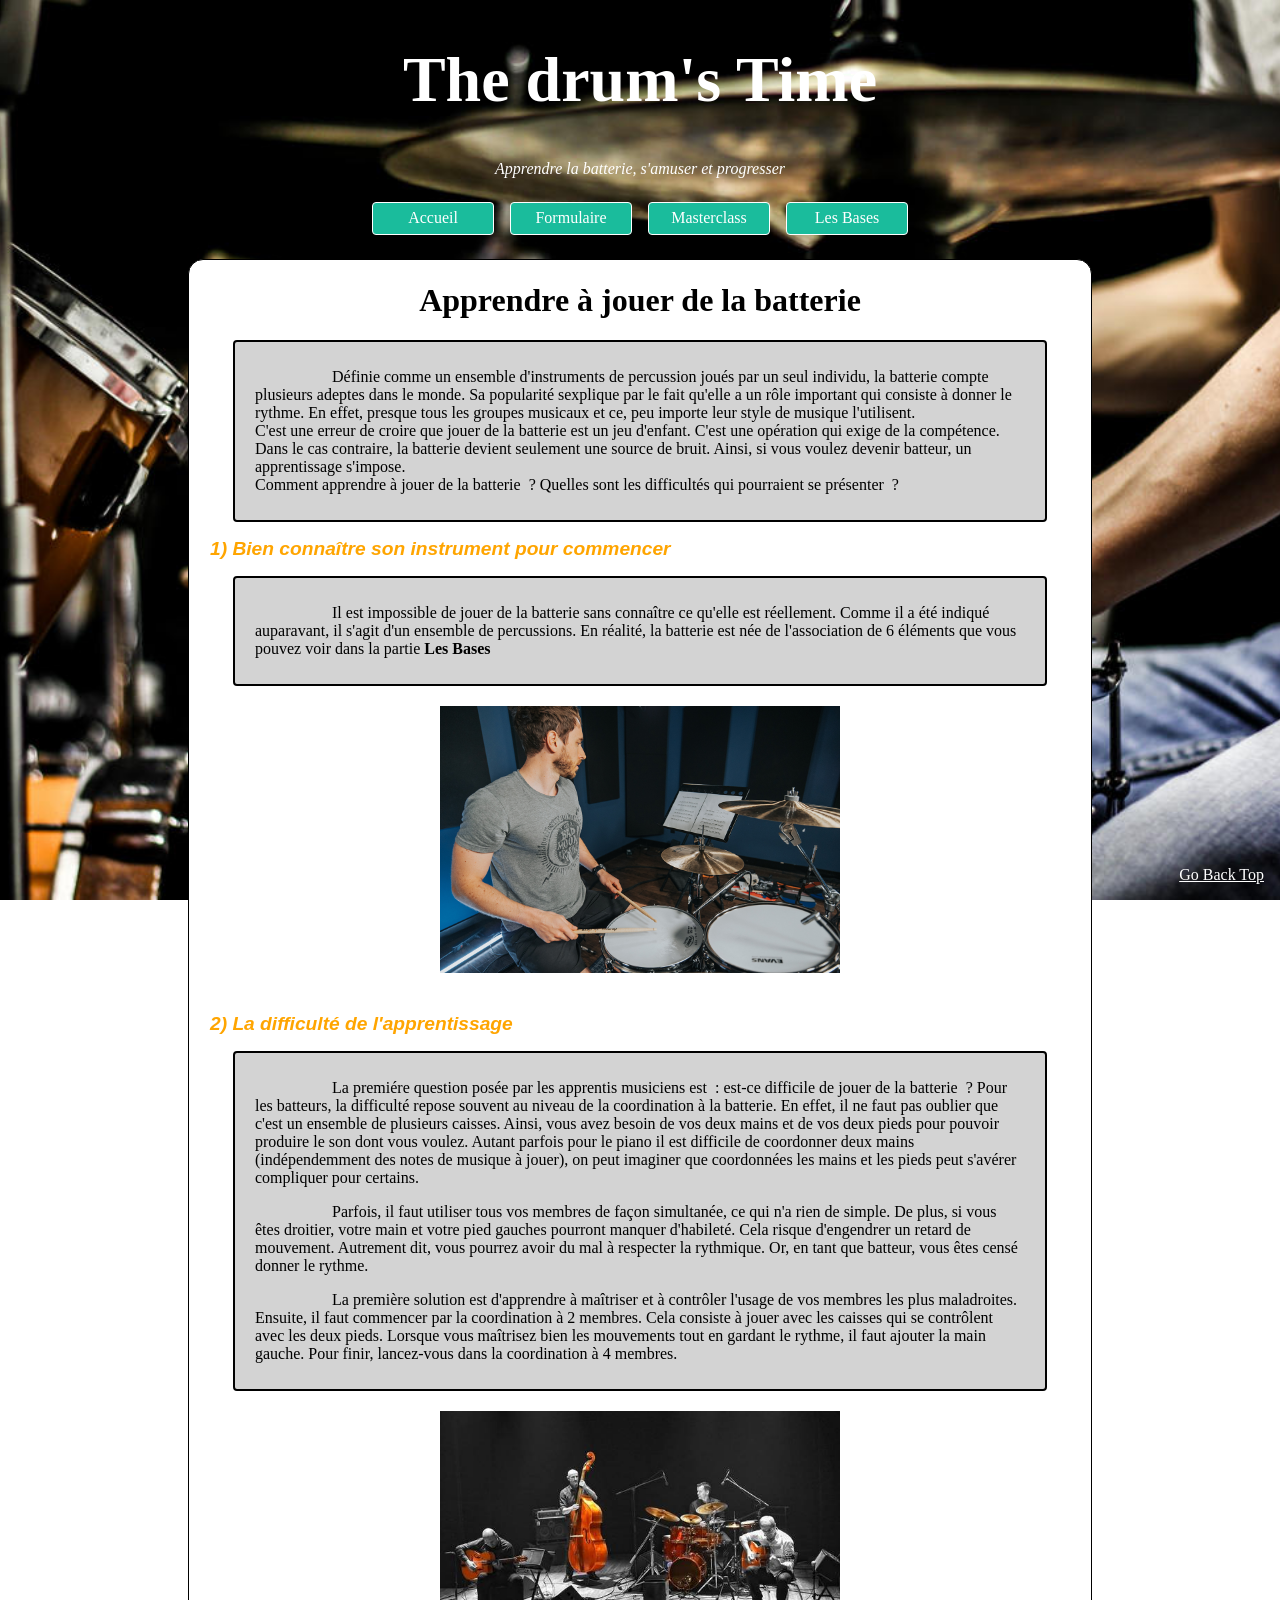
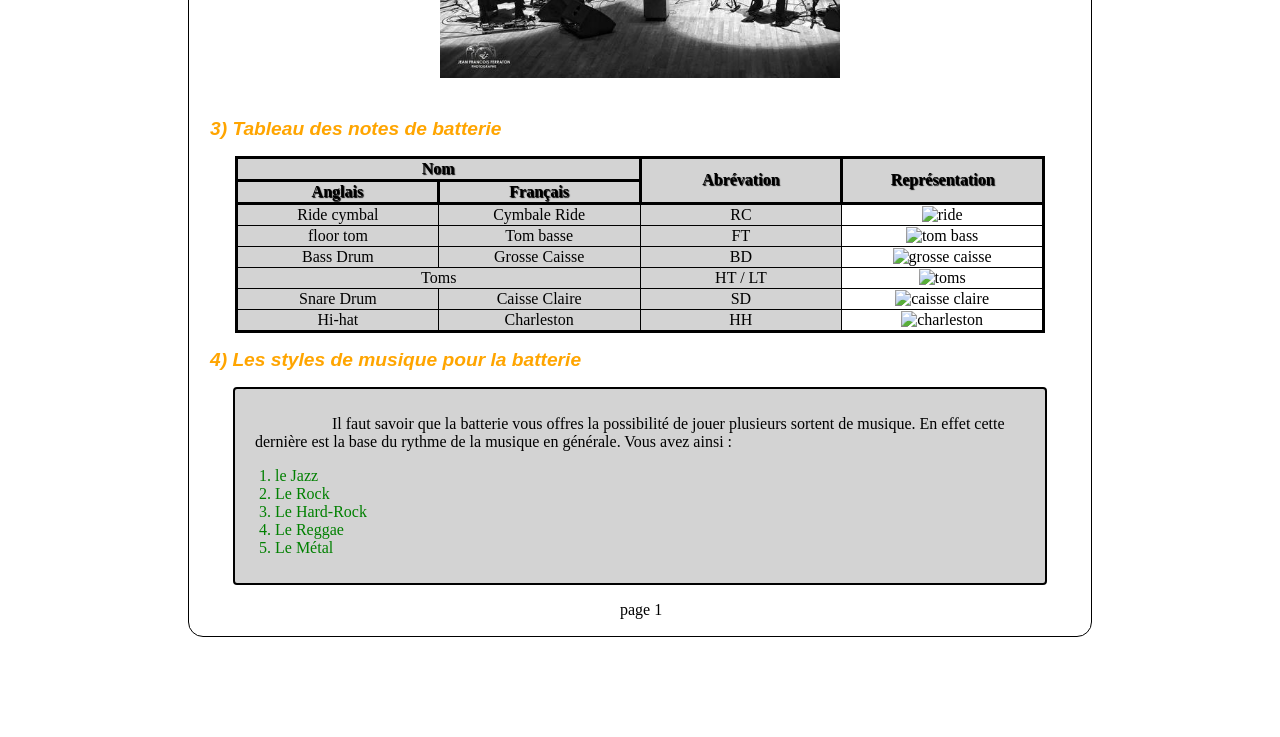
==== index.html @ feb8af3f "Update and rename accueil.html to index.html" ====
<!DOCTYPE html>
<html lang="fr">
	<head>
		<meta charset="utf-8" />
		<title>The_drum's_Time</title>
		<link rel="shortcut icon" href="images/logo.ico" />
		<link rel="stylesheet"  href="css/style.css" type="text/css" media="screen" />
	</head>

	<body>
		<header>
			<div class="h"> <h1> The drum's Time</h1> </div>
			<i>Apprendre la batterie, s'amuser et progresser</i>
		</header>
		
		<nav>
			<ul class="menu">
				<li><a href="index.html">Accueil</a></li>
				<li><a href="formulaire.html">Formulaire </a></li>
				<li><a href="masterclass.html">Masterclass</a></li>
				<li><a href="bases.html">Les Bases</a></li>
				
			</ul>
		</nav>

		<main>
			<h1>Apprendre &agrave; jouer de la batterie</h1> 
			
				<div class="cadre">
					<p>
						D&eacute;finie comme un ensemble d'instruments de percussion jou&eacute;s par un seul individu, la batterie compte plusieurs adeptes dans le monde. Sa popularit&eacute; sexplique par le fait qu'elle a un rôle important qui consiste &agrave; donner le rythme. En effet, presque tous les groupes musicaux et ce, peu importe leur style de musique l'utilisent. <br />
						C'est une erreur de croire que jouer de la batterie est un jeu d'enfant. C'est une op&eacute;ration qui exige de la comp&eacute;tence. Dans le cas contraire, la batterie devient seulement une source de bruit. Ainsi, si vous voulez devenir batteur, un apprentissage s'impose. <br/>
						Comment apprendre &agrave; jouer de la batterie &nbsp;? Quelles sont les difficult&eacute;s qui pourraient se pr&eacute;senter &nbsp;?
					</p> 
				</div>
			
				<h2>1) Bien conna&icirc;tre son instrument pour commencer </h2>
					<div class="cadre">
						<p> 
							Il est impossible de jouer de la batterie sans conna&icirc;tre ce qu'elle est r&eacute;ellement. Comme il a &eacute;t&eacute; indiqu&eacute; auparavant, il s'agit d'un ensemble de percussions. En r&eacute;alit&eacute;, la batterie est n&eacute;e de l'association de 6 &eacute;l&eacute;ments que vous pouvez voir dans la partie <strong>Les Bases </strong>
						</p>
					</div>
					<div class="z">
						<img src="images/batterie1.jpg" alt="Batterie_1" width="400">
					</div>
					
				<h2>2) La difficult&eacute; de l'apprentissage</h2>
					<div class="cadre"><p>La premi&eacute;re question pos&eacute;e par les apprentis musiciens est &nbsp;: est-ce difficile de jouer de la batterie &nbsp;? Pour les batteurs, la difficult&eacute; repose souvent au niveau de la coordination &agrave; la batterie. En effet, il ne faut pas oublier que c'est un ensemble de plusieurs caisses. Ainsi, vous avez besoin de vos deux mains et de vos deux pieds pour pouvoir produire le son dont vous voulez. Autant parfois pour le piano il est difficile de coordonner deux mains (ind&eacute;pendemment des notes de musique &agrave; jouer), on peut imaginer que coordonn&eacute;es les mains et les pieds peut s'av&eacute;rer compliquer pour certains.</p> 
					<p> Parfois, il faut utiliser tous vos membres de façon simultan&eacute;e, ce qui n'a rien de simple. De plus, si vous &ecirc;tes droitier, votre main et votre pied gauches pourront manquer d'habilet&eacute;. Cela risque d'engendrer un retard de mouvement. Autrement dit, vous pourrez avoir du mal &agrave; respecter la rythmique. Or, en tant que batteur, vous &ecirc;tes cens&eacute; donner le rythme.</p>
					<p>La premi&egrave;re solution est d'apprendre &agrave; ma&icirc;triser et &agrave; contr&ocirc;ler l'usage de vos membres les plus maladroites. Ensuite, il faut commencer par la coordination à 2 membres. Cela consiste &agrave; jouer avec les caisses qui se contr&ocirc;lent avec les deux pieds. Lorsque vous ma&icirc;trisez bien les mouvements tout en gardant le rythme, il faut ajouter la main gauche. Pour finir, lancez-vous dans la coordination &agrave; 4 membres.</p> </div>
					
					<div class="z">
						<img src="images/groupe.jpg" alt="groupe_de_musique" width="400">
					</div>
					
				<h2>3) Tableau des notes de batterie </h2>	<!-- A définir -->
					<div class="table">
						<table>
							<thead> 
								<tr> 
									<th colspan="2"> Nom </th> 
									<th rowspan="2"> Abrévation </th>
									<th rowspan="2"> Représentation </th>
								</tr>
								<tr>
									<th> Anglais </th>
									<th> Français </th>
								</tr>
							</thead>
							
							<tbody>
								<tr>
									<td> Ride cymbal </td>
									<td> Cymbale Ride </td>
									<td> RC </td>
									<td> <img src="images/r.jpg" alt="ride" width="50"> </td> 
								</tr>
								<tr>
									<td> floor tom </td>
									<td> Tom basse </td>
									<td> FT </td>
									<td> <img src="images/tb.jpg" alt="tom bass" width="50"> </td>
								</tr>
								<tr> 
									<td> Bass Drum </td>
									<td> Grosse Caisse </td>
									<td> BD </td>
									<td> <img src="images/gc.jpg" alt="grosse caisse" width="50"> </td>
								</tr>
								<tr>
									<td colspan="2"> Toms </td>
									<td> HT / LT </td> 
									<td> <img src="images/tm.jpg" alt="toms" width="50"> </td> 
								</tr>
								<tr>
									<td> Snare Drum </td>
									<td> Caisse Claire </td>
									<td> SD </td>
									<td> <img src="images/cc.jpg" alt="caisse claire" width="50"> </td>
								</tr>
								<tr>
									<td> Hi-hat </td>
									<td> Charleston </td>
									<td> HH </td>
									<td> <img src="images/c.jpg" alt="charleston" width="50"> </td>
								</tr>
							</tbody>
						</table> 
					</div>
				
				<h2> 4) Les styles de musique pour la batterie </h2>
					<div class="cadre">
						<p>
							Il faut savoir que la batterie vous offres la possibilit&eacute; de jouer plusieurs sortent de musique. En effet cette derni&egrave;re est la base du rythme de la musique en g&eacute;n&eacute;rale. Vous avez ainsi :
						</p>
						<ol>
							<li> <a href="https://fr.vikidia.org/wiki/Jazz#:~:text=Le%20jazz%20est%20un%20genre,une%20grande%20place%20au%20rythme." target="_blank">le Jazz</a></li>
							<li> <a href="https://fr.wikipedia.org/wiki/Rock" target="_blank">Le Rock</a></li>
							<li> <a href="https://fr.wikipedia.org/wiki/Hard_rock#:~:text=Le%20hard%20rock%20(%C3%A9galement%20%C3%A9crit,garage%20rock%20et%20rock%20psych%C3%A9d%C3%A9lique." target="_blank">Le Hard-Rock</a></li>
							<li> <a href="https://fr.wikipedia.org/wiki/Heavy_metal" target="_blank">Le Reggae</a></li>
							<li> <a href="https://fr.wikipedia.org/wiki/Reggae" target="_blank">Le M&eacute;tal</a> </li>
						
						</ol>
					</div>
			<div class="page"> <p> page 1</p></div>
			<span id="goTop"><a href="#top">Go Back Top</a></span>
		</main>
		<footer></footer>
	</body>
</html>
---- css/style.css ----
/* grile et marge*/
body { 
	font-family: Apple Chancery, cursive, serif;
	font-size: 1em;
	color: black;
	text-align: left;
	background-image:url(Images/fond1.jpg);
	
	background-repeat: no-repeat; 
	background-position: center top;
	background-attachment: fixed;
	background-size: cover;
}
body .fo {text-align: center;}

header { 
	grid-area: header; width: 900px; 
			
	text-align: center;
	margin: 0 auto;
	margin-top: 10px;
}

nav{ 
	grid-area: nav; width: 900px;  margin: 0 auto;
}

footer { 
	grid-area: footer;  
	margin: 0 auto; 
	margin-top: 10px;
	text-align: center; 
	margin-top: 100px;
	margin-bottom: 10px;
}


/* police titre taille*/
html {
    overflow-y: scroll;
    scroll-behavior: smooth;
}
span#goTop{
	position: fixed;
	right: 1em;
	bottom: 1em;
}
span#goTop a{
	color: white;
}
h1 {
	font: italic bold 1,5em Verdana, Arial sans-serif;
	text-align: center;
}
h2 {font: italic bold 1.2em Verdana, Arial, sans-serif;  margin-left: 20px;  color:orange}

em {margin-left: 20px;}

h3 {font: italic bold 1.2em Verdana, Arial, sans-serif; text-decoration: underline; margin-left: 20px; color:orange}
p { 
	text-align: left;
	margin-left: 20px;
	margin-right: 20px;
	text-indent: 10%;
	font-family: monstyle;
}
	
.h h1 {
	color: white; 
	font-size: 4em;
}
i {
	font-size: 1em;
	color: white;
}
q{ margin-left: 20px}

.fo h3 {
	text-decoration: none; 
	text-indent: 0%;
	margin: 0;
	text-align: center;
}

textarea {resize: vertical;}

.test {width:100%;}

	
ol {
	color: green;
	font-size: 1em;
}
ol li a {
	text-decoration: none;
	color: green;
}
			

.obligatoire:after {
	content: "*";
	color: red;
}

.help {
	table-layout: fixed;
	width: 100%;
	background: white;
	border:none;
}

.help td  { 
	border:none;
	text-align: left;
	padding: 5px;
}

.help td:first-child {width:35%;}
#info {margin: 5px}

.cadre {
	border: 2px solid black;
	border-radius: 4px;
	background-color: #D3D3D3;
	margin-bottom: 30px ;
	margin-top: 30px;
	padding-bottom: 10px;
	padding-top: 10px;
	width:90%;
	margin: auto;
}

.z {
	padding-bottom: 20px;
	padding-top: 20px;
	margin: 0;
	text-align:center;
}		

.va {
	margin-top: 10px;
	padding-bottom: 30px;
	text-align: center;
}

.field { 
	margin-bottom: 30px ;
	margin-top: 30px;
	padding-bottom: 10px;
	padding-top: 10px;
	width:60%;
	margin: auto;
	border-radius: 10px;
}

.page {
	width:10%;
	margin:  auto;
}


/* Tableau*/
table {
	table-layout: fixed;
	width: 100%;
	border-collapse: collapse;
	border: 3px solid black;
	background-color: #D3D3D3
}


table  tr td:nth-child(4) {background : white}
table  tr:nth-child(4) td:nth-child(3) {background : white}


thead, tfoot {
	color: black;
	text-shadow: 1px 1px 1px black;
	border: 1px solid black;
}
	
thead th, tfoot th, tfoot td {
	border: 3px solid black;
	text-align: center;
}

tr td{
	border: 1px solid black;
	text-align: center;
}
.table{
	width:90%;
	margin: auto;
}


/* Bordure*/
.video {
	margin-bottom: 30px ;
	margin-top: 30px;
	padding-bottom: 30px;
	padding-top: 30px;
	width:90%;
	margin: auto;
	text-align: center;	
}

#content, main {
	position:relative;
	border: black solid 1px;
	border-radius: 15px;
} 


header {
	border-right: -1px;
	border-left: 0px;
	border-bottom: 0px;
}

	

/* Navigation*/	
.menu a {
	display: block;
	min-width: 120px;
	margin: 0.5rem;
	padding: 0.4rem 0;
	text-align: center;
	background-color: #1ABC9C;
	color: #fff;
	text-decoration: none;
	border: 1px solid #fff;
	border-radius: 4px;
}

.menu li {
	list-style-type: none;
}


.menu {
	display: flex;              /* Transformation en flexbox */
	padding:0;                  /* Suppression des marges internes */
	justify-content: center     /* Alignements des liens dans le menu */
}

.menu a:hover {
	background-color: #ed2794;
	color: #ffe843;
	border-color: #ffe843;
}

.menu a {
	display: block;
	min-width: 120px;
	padding: 0.4rem 0;
	text-align: center;
	background-color: #1ABC9C;
	color: #fff;
	text-decoration: none;
	border: 1px solid #fff;
	border-radius: 4px;
	transition: all 1s;
}


/* main*/
main { 
	grid-area: main;
	width: 900px;
	margin: 0 auto;

	background-color: #fff ;
	
	padding: 1px;
	border-bottom: -1;
	border-right: 1;
	min-height: 200px;
}
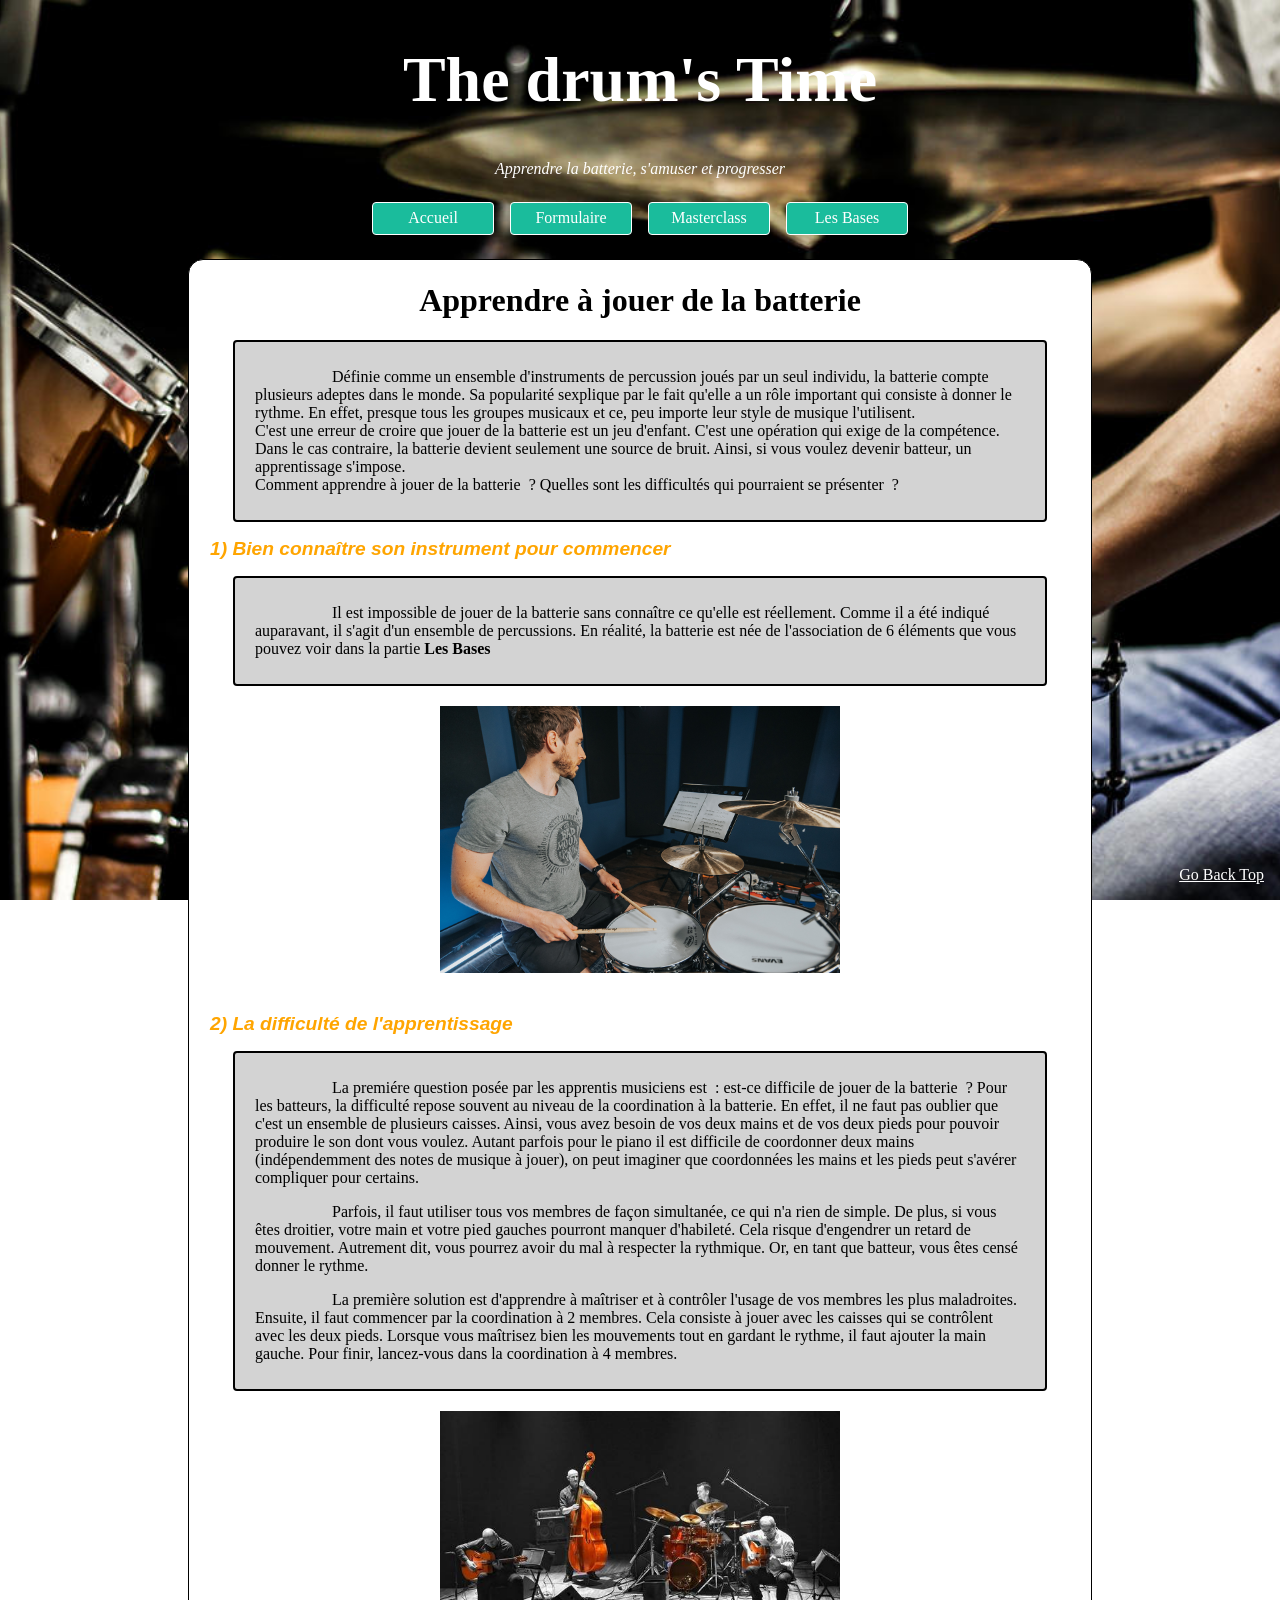
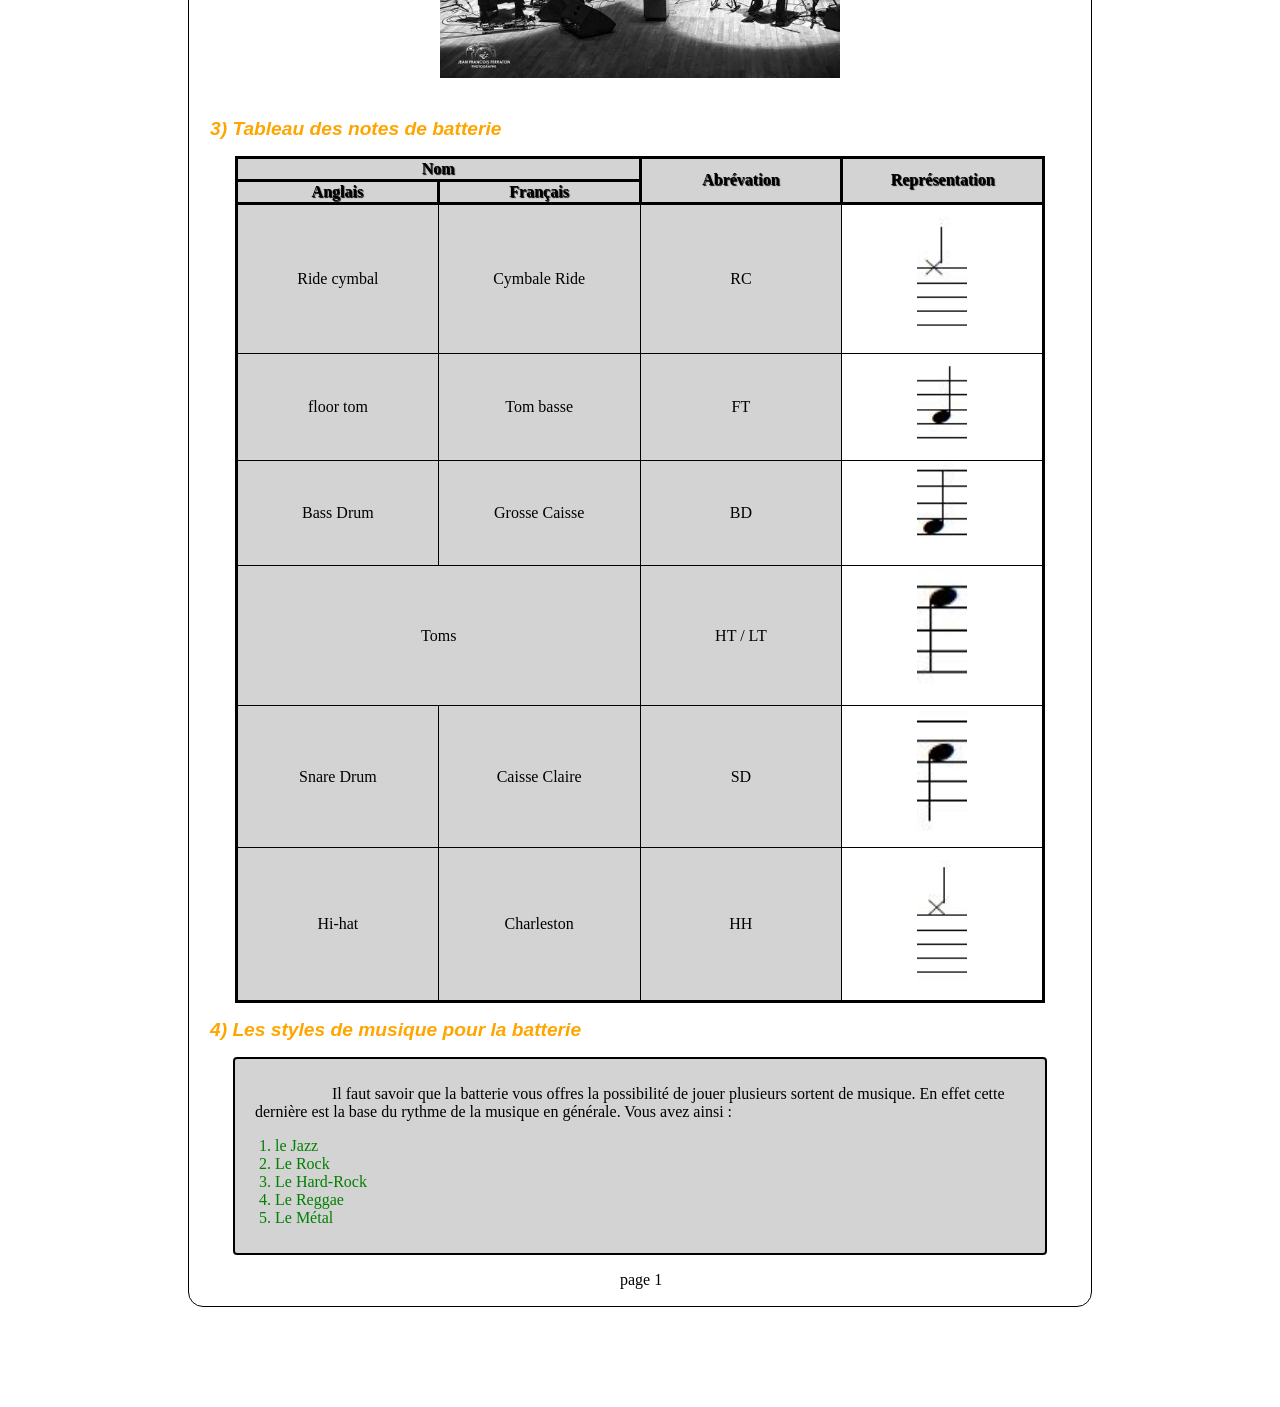
==== commit f939f875: "Fix menu links to index.html and image paths for GitHub Pages" ====
--- a/index.html
+++ b/index.html
@@ -73,36 +73,36 @@
 									<td> Ride cymbal </td>
 									<td> Cymbale Ride </td>
 									<td> RC </td>
-									<td> <img src="images/r.jpg" alt="ride" width="50"> </td> 
+									<td> <img src="images/r.JPG" alt="ride" width="50"> </td> 
 								</tr>
 								<tr>
 									<td> floor tom </td>
 									<td> Tom basse </td>
 									<td> FT </td>
-									<td> <img src="images/tb.jpg" alt="tom bass" width="50"> </td>
+									<td> <img src="images/tb.JPG" alt="tom bass" width="50"> </td>
 								</tr>
 								<tr> 
 									<td> Bass Drum </td>
 									<td> Grosse Caisse </td>
 									<td> BD </td>
-									<td> <img src="images/gc.jpg" alt="grosse caisse" width="50"> </td>
+									<td> <img src="images/gc.JPG" alt="grosse caisse" width="50"> </td>
 								</tr>
 								<tr>
 									<td colspan="2"> Toms </td>
 									<td> HT / LT </td> 
-									<td> <img src="images/tm.jpg" alt="toms" width="50"> </td> 
+									<td> <img src="images/tm.JPG" alt="toms" width="50"> </td> 
 								</tr>
 								<tr>
 									<td> Snare Drum </td>
 									<td> Caisse Claire </td>
 									<td> SD </td>
-									<td> <img src="images/cc.jpg" alt="caisse claire" width="50"> </td>
+									<td> <img src="images/cc.JPG" alt="caisse claire" width="50"> </td>
 								</tr>
 								<tr>
 									<td> Hi-hat </td>
 									<td> Charleston </td>
 									<td> HH </td>
-									<td> <img src="images/c.jpg" alt="charleston" width="50"> </td>
+									<td> <img src="images/c.JPG" alt="charleston" width="50"> </td>
 								</tr>
 							</tbody>
 						</table> 
